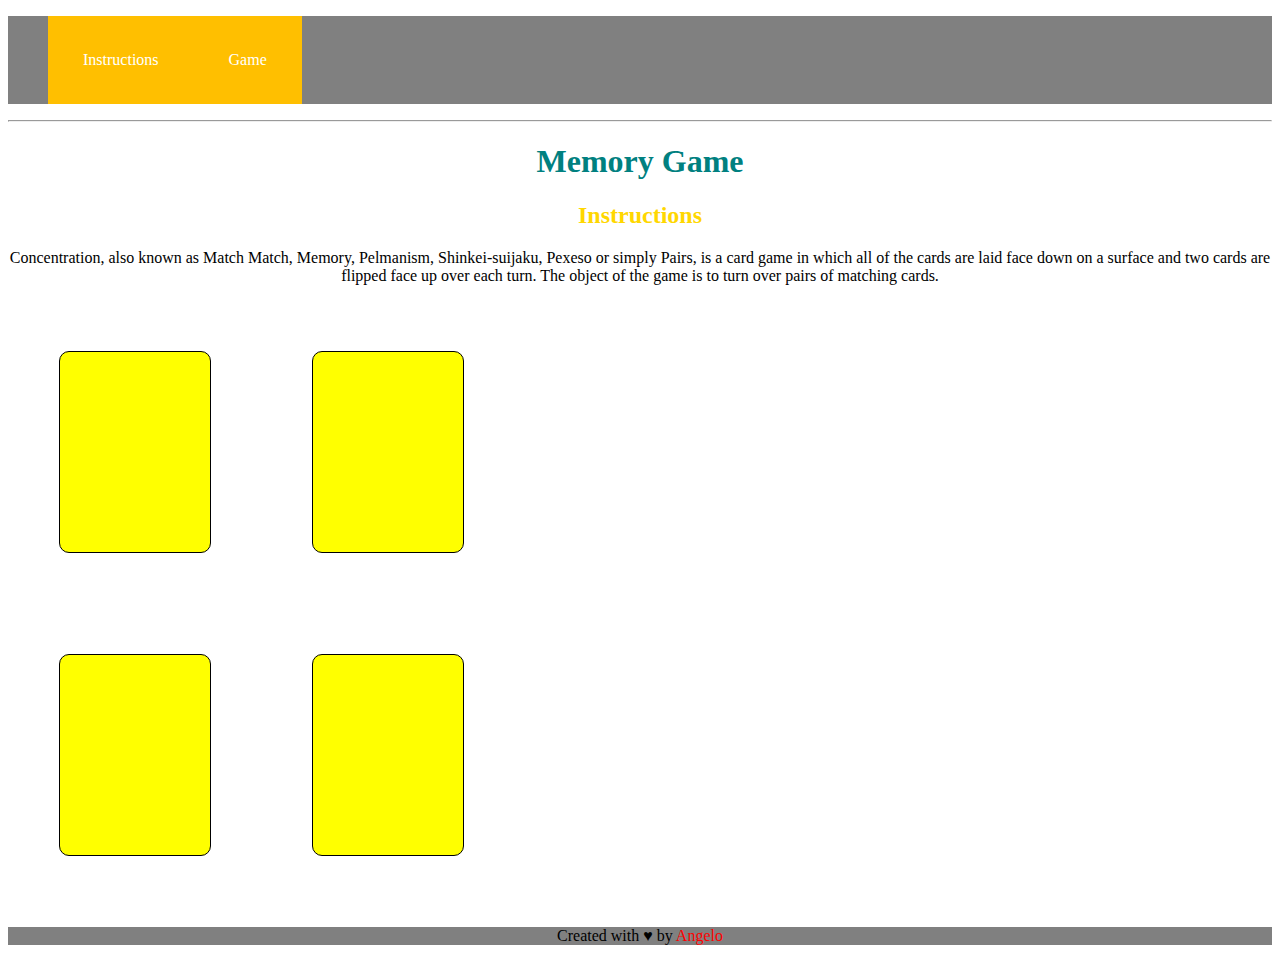
==== index.html @ eaff1c8a "created game logic" ====
<!DOCTYPE html>
<html>
     <head>
     <link rel="stylesheet" type="text/css" href="style.css">
     <title>Memory Game</title>
     </head>
     <body>
          <nav>
                <ul class="clearfix">
                    <li><a href="#">Instructions</a></li>
                    <li><a href="#">Game</a></li>
                </ul>
          </nav>
          <hr>
          <header>
              <h1>Memory Game</h1>
              <h2>Instructions</h2>
          </header>
              <p>Concentration, also known as Match Match, Memory, Pelmanism, Shinkei-suijaku, Pexeso or simply Pairs, is a card game in which all of the cards are laid face down on a surface and two cards are flipped face up over each turn. The object of the game is to turn over pairs of matching cards.
              </p>
          <div class="board">
              <div class="card"></div>
              <div class="card"></div>
              <div class="card"></div>
              <div class="card"></div>
          </div>
          <footer>
            <p>Created with &#9829 by <span class="name">Angelo</span></p>
          </footer>
        <script src="main.js"></script>
     </body>
</html>
---- style.css ----
h1 {
  color: rgb(0,128,128);
}
h2 {
  color: #FFD700;
}
.board
{
  height: 50%;
  width: 50%;
  display: inline-block;
}
.card {
  height: 200px;
  width: 150px;
  float: left;
  margin: 8%;
  border-width: 1px;
  border: 1px black solid;
  border-radius: 10px;
  background-color: #FFFF00;
  display: inline-block;
}
.name {
  color: #ff0000;
}
ul {
  list-style: none;
  background-color: #808080;
}
li a{
  text-decoration: none;
  background-color: #ffbf00;
  color: #ffffff;
  padding: 35px;
  display: block;
  float: left;
}
a:hover {
  background-color: #ee5f3c;
}

.clearfix:after {
        visibility: hidden;
        display: block;
        content: " ";
        clear: both;
        height: 0;
        font-size: 0;
}
footer {
  background-color: #808080;
}
header, footer, p {
  text-align: center;
}
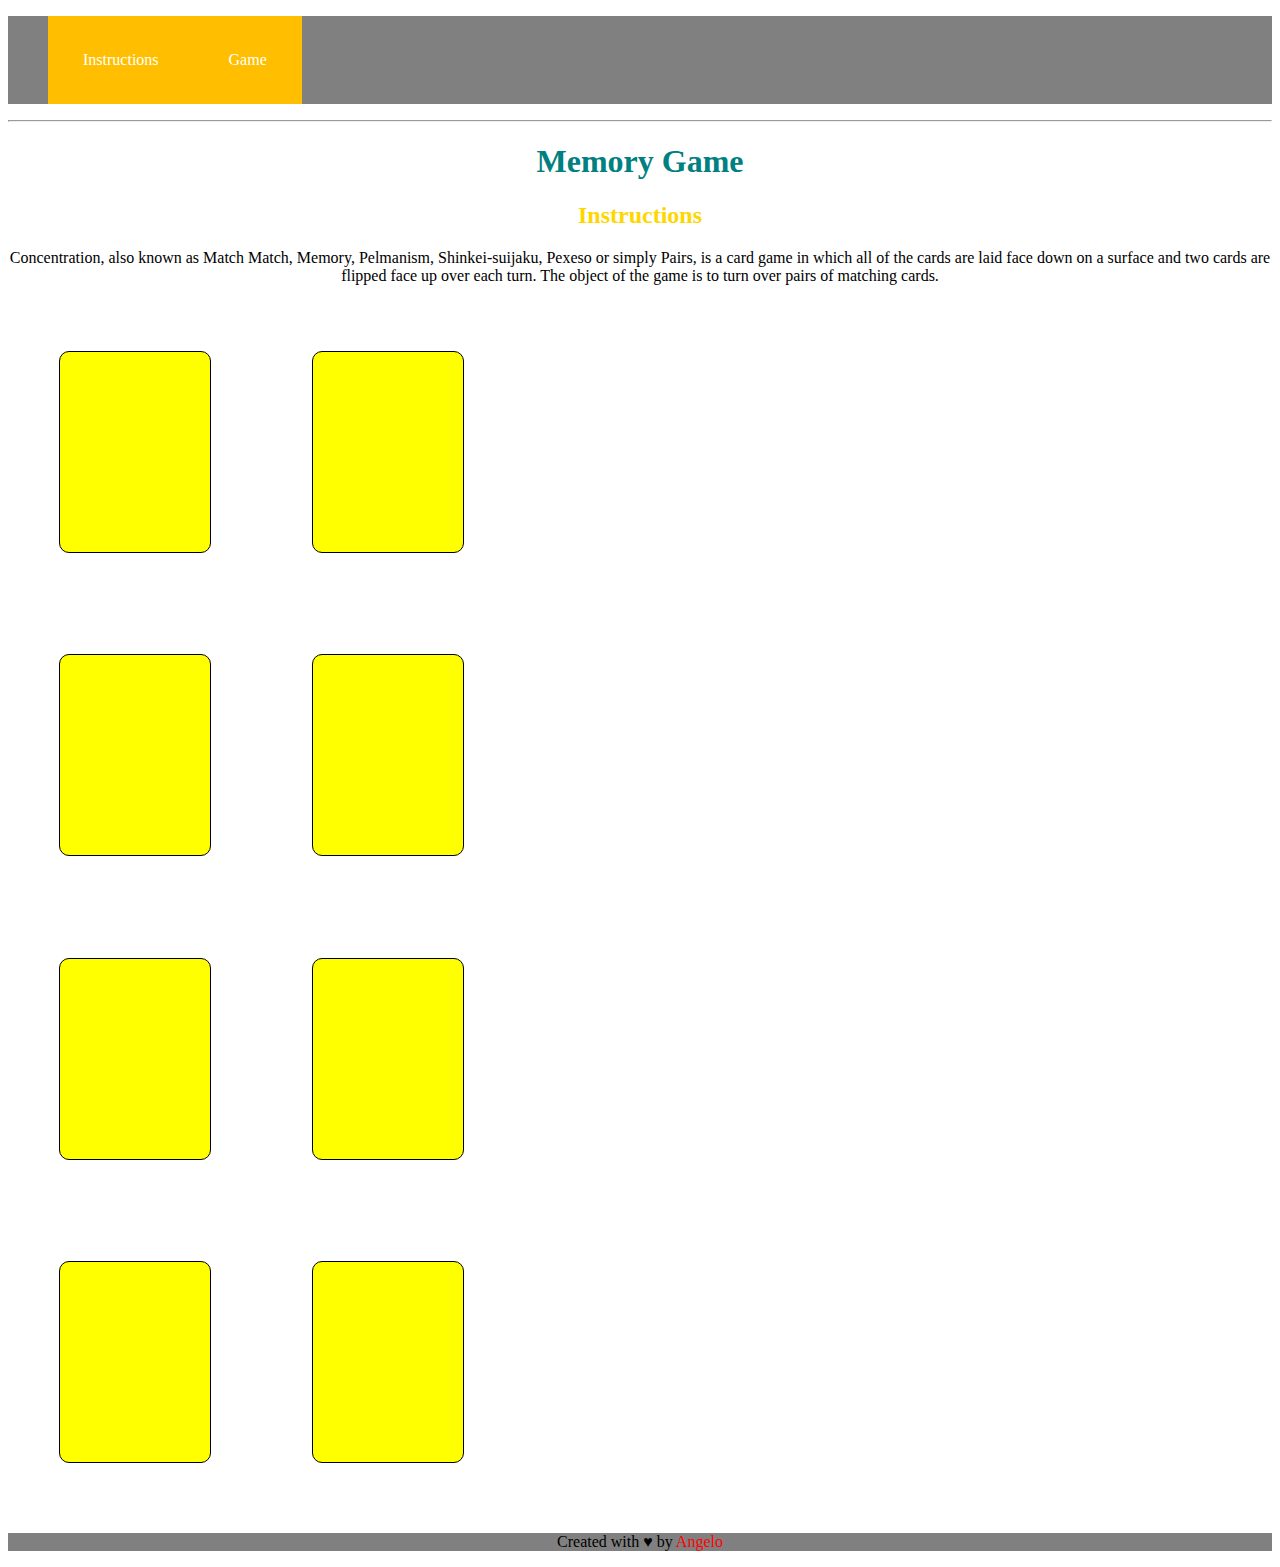
==== commit 2b2a3c13: "manipulated the DOM" ====
--- a/index.html
+++ b/index.html
@@ -18,7 +18,7 @@
           </header>
               <p>Concentration, also known as Match Match, Memory, Pelmanism, Shinkei-suijaku, Pexeso or simply Pairs, is a card game in which all of the cards are laid face down on a surface and two cards are flipped face up over each turn. The object of the game is to turn over pairs of matching cards.
               </p>
-          <div class="board">
+          <div id="game-board" class="board">
               <div class="card"></div>
               <div class="card"></div>
               <div class="card"></div>
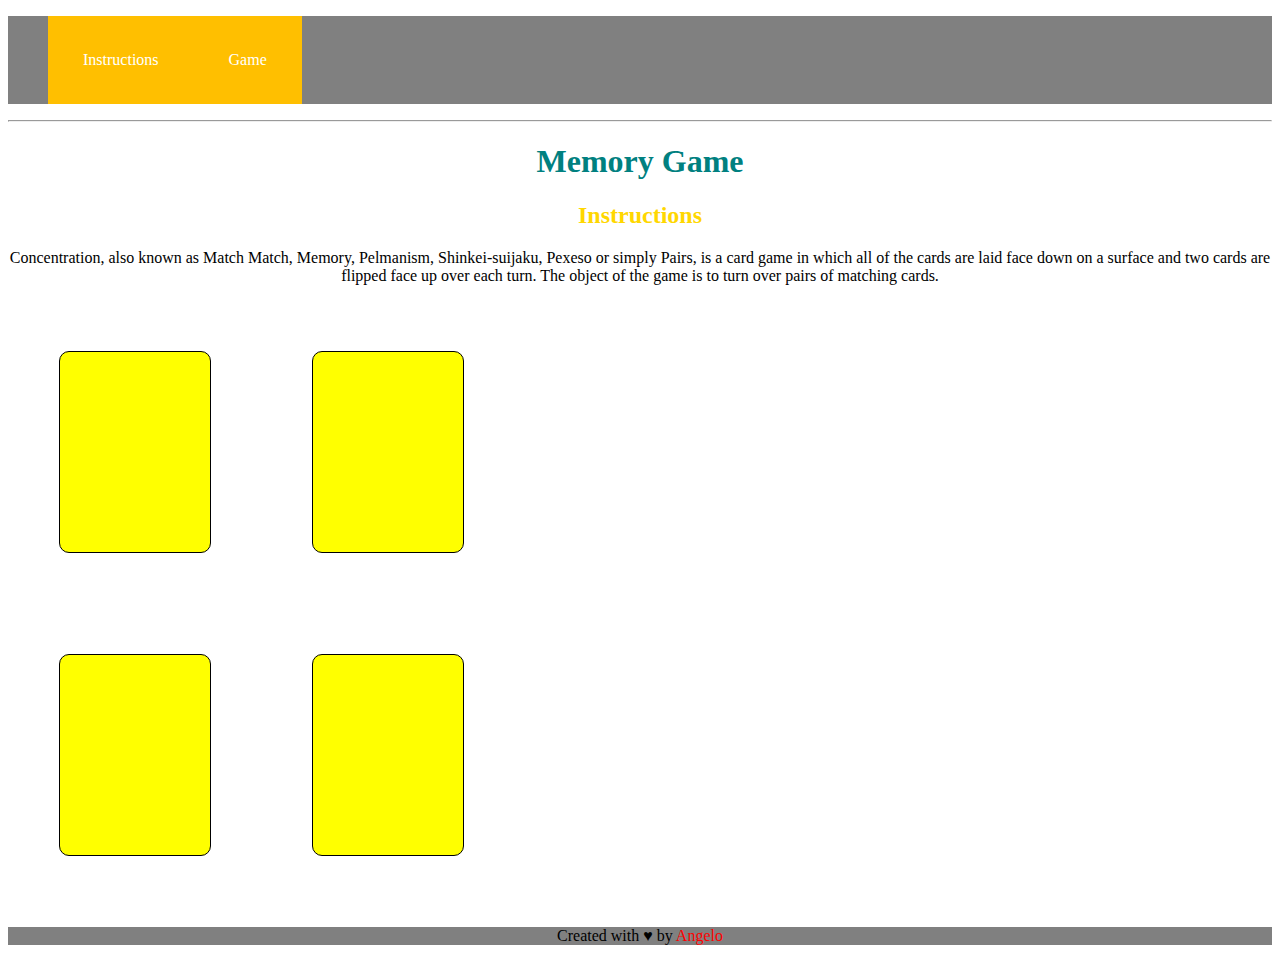
==== commit 2a1092cb: "completed WDI memorygame" ====
--- a/index.html
+++ b/index.html
@@ -19,10 +19,6 @@
               <p>Concentration, also known as Match Match, Memory, Pelmanism, Shinkei-suijaku, Pexeso or simply Pairs, is a card game in which all of the cards are laid face down on a surface and two cards are flipped face up over each turn. The object of the game is to turn over pairs of matching cards.
               </p>
           <div id="game-board" class="board">
-              <div class="card"></div>
-              <div class="card"></div>
-              <div class="card"></div>
-              <div class="card"></div>
           </div>
           <footer>
             <p>Created with &#9829 by <span class="name">Angelo</span></p>
